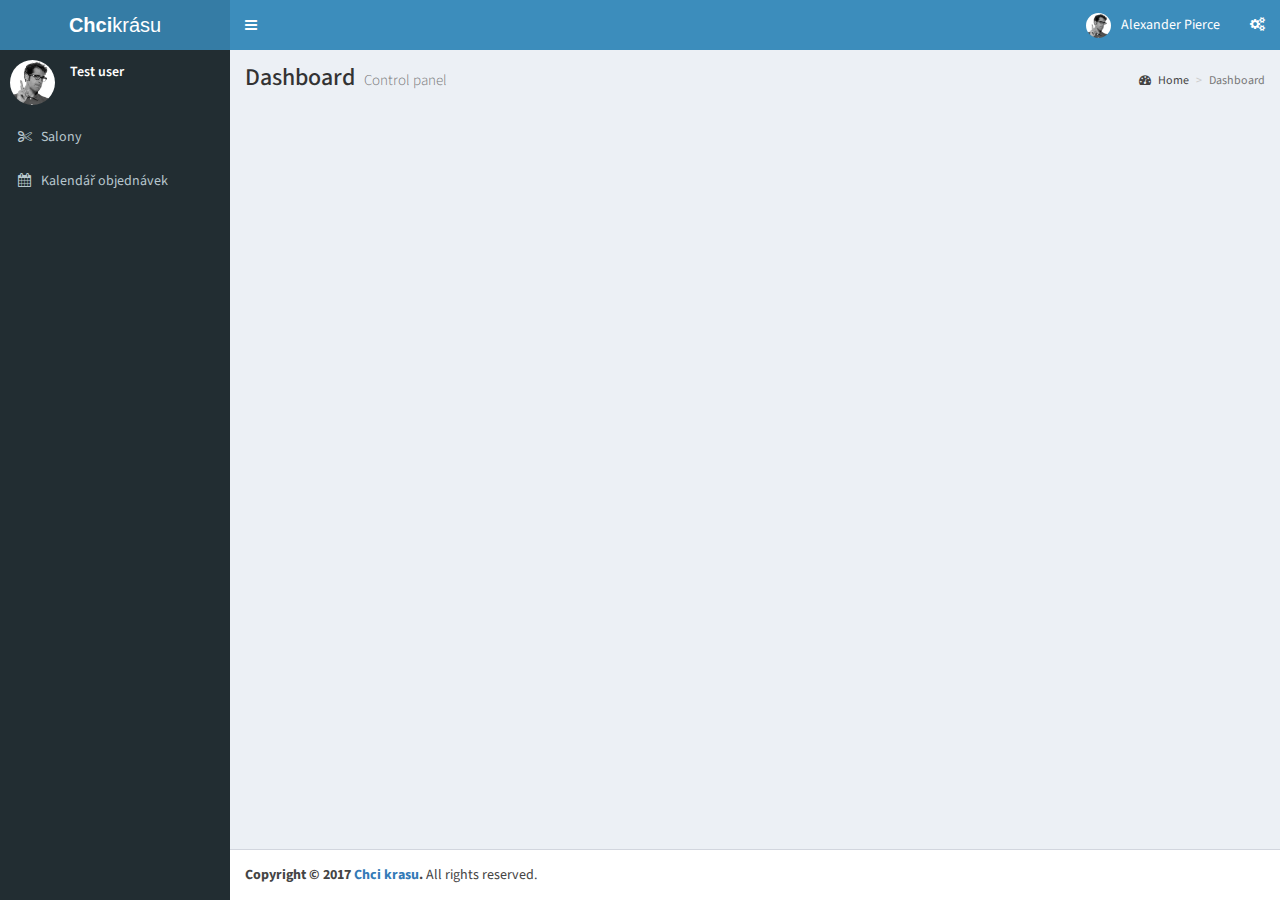
==== pages/index.html @ 76fbf78f "fist commit, salons, calendar, login pages" ====
<!DOCTYPE html>
<html>

<head>
  <meta charset="utf-8">
  <meta http-equiv="X-UA-Compatible" content="IE=edge">
  <title>Chci krásu | Admin</title>
  <!-- Tell the browser to be responsive to screen width -->
  <meta content="width=device-width, initial-scale=1, maximum-scale=1, user-scalable=no" name="viewport">
  <!-- Bootstrap 3.3.7 -->
  <link rel="stylesheet" href="../css/bootstrap/dist/css/bootstrap.min.css">
  <!-- Font Awesome -->
  <link rel="stylesheet" href="../css/font-awesome/css/font-awesome.min.css">
  <!-- Ionicons -->
  <link rel="stylesheet" href="../css/Ionicons/css/ionicons.min.css">
  <!-- Theme style -->
  <link rel="stylesheet" href="../css/AdminLTE.min.css">
  <!-- AdminLTE Skins. Choose a skin from the css/skins
       folder instead of downloading all of them to reduce the load. -->
  <link rel="stylesheet" href="../css/skins/_all-skins.min.css">
  <!-- Morris chart -->
  <link rel="stylesheet" href="../css/morris.js/morris.css">
  <!-- jvectormap -->
  <link rel="stylesheet" href="../css/jvectormap/jquery-jvectormap.css">
  <!-- Date Picker -->
  <link rel="stylesheet" href="../css/bootstrap-datepicker/dist/css/bootstrap-datepicker.min.css">
  <!-- Daterange picker -->
  <link rel="stylesheet" href="../css/bootstrap-daterangepicker/daterangepicker.css">
  <!-- bootstrap wysihtml5 - text editor -->
  <link rel="stylesheet" href="../plugins/bootstrap-wysihtml5/bootstrap3-wysihtml5.min.css">

  <!-- HTML5 Shim and Respond.js IE8 support of HTML5 elements and media queries -->
  <!-- WARNING: Respond.js doesn't work if you view the page via file:// -->
  <!--[if lt IE 9]>
  <script src="https://oss.maxcdn.com/html5shiv/3.7.3/html5shiv.min.js"></script>
  <script src="https://oss.maxcdn.com/respond/1.4.2/respond.min.js"></script>
  <![endif]-->

  <!-- Google Font -->
  <link rel="stylesheet" href="https://fonts.googleapis.com/css?family=Source+Sans+Pro:300,400,600,700,300italic,400italic,600italic">
</head>

<body class="hold-transition skin-blue sidebar-mini">
  <div class="wrapper">

    <header class="main-header">
      <!-- Logo -->
      <a href="index2.html" class="logo">
        <!-- mini logo for sidebar mini 50x50 pixels -->
        <span class="logo-mini">
          <b>Ch</b>k</span>
        <!-- logo for regular state and mobile devices -->
        <span class="logo-lg">
          <b>Chci</b>krásu</span>
      </a>
      <!-- Header Navbar: style can be found in header.less -->
      <nav class="navbar navbar-static-top">
        <!-- Sidebar toggle button-->
        <a href="#" class="sidebar-toggle" data-toggle="push-menu" role="button">
          <span class="sr-only">Toggle navigation</span>
        </a>

        <div class="navbar-custom-menu">
          <ul class="nav navbar-nav">
            <!-- User Account: style can be found in dropdown.less -->
            <li class="dropdown user user-menu">
              <a href="#" class="dropdown-toggle" data-toggle="dropdown">
                <img src="../dist/img/user2-160x160.jpg" class="user-image" alt="User Image">
                <span class="hidden-xs">Alexander Pierce</span>
              </a>
              <ul class="dropdown-menu">
                <!-- User image -->
                <li class="user-header">
                  <img src="../dist/img/user2-160x160.jpg" class="img-circle" alt="User Image">

                  <p>
                    Alexander Pierce - Web Developer
                    <small>Member since Nov. 2012</small>
                  </p>
                </li>
                <!-- Menu Body -->
                <li class="user-body">
                  <div class="row">
                    <div class="col-xs-4 text-center">
                      <a href="#">Followers</a>
                    </div>
                    <div class="col-xs-4 text-center">
                      <a href="#">Sales</a>
                    </div>
                    <div class="col-xs-4 text-center">
                      <a href="#">Friends</a>
                    </div>
                  </div>
                  <!-- /.row -->
                </li>
                <!-- Menu Footer-->
                <li class="user-footer">
                  <div class="pull-left">
                    <a href="#" class="btn btn-default btn-flat">Profile</a>
                  </div>
                  <div class="pull-right">
                    <a href="#" class="btn btn-default btn-flat">Sign out</a>
                  </div>
                </li>
              </ul>
            </li>
            <!-- Control Sidebar Toggle Button -->
            <li>
              <a href="#" data-toggle="control-sidebar">
                <i class="fa fa-gears"></i>
              </a>
            </li>
          </ul>
        </div>
      </nav>
    </header>
    <!-- Left side column. contains the logo and sidebar -->
    <aside class="main-sidebar">
      <!-- sidebar: style can be found in sidebar.less -->
      <section class="sidebar">
        <!-- Sidebar user panel -->
        <div class="user-panel">
          <div class="pull-left image">
            <img src="../dist/img/user2-160x160.jpg" class="img-circle" alt="User Image">
          </div>
          <div class="pull-left info">
            <p>Test user</p>
          </div>
        </div>
        <!-- sidebar menu: : style can be found in sidebar.less -->
        <ul class="sidebar-menu" data-widget="tree">
          <li>
            <a href="salons.html">
              <i class="fa fa-scissors"></i>
              <span>Salony</span>
            </a>
          </li>
          <li>
            <a href="calendar.html">
              <i class="fa fa-calendar"></i>
              <span>Kalendář objednávek </span>
            </a>
          </li>
        </ul>
      </section>
      <!-- /.sidebar -->
    </aside>

    <!-- Content Wrapper. Contains page content -->
    <div class="content-wrapper">
      <!-- Content Header (Page header) -->
      <section class="content-header">
        <h1>
          Dashboard
          <small>Control panel</small>
        </h1>
        <ol class="breadcrumb">
          <li>
            <a href="#">
              <i class="fa fa-dashboard"></i> Home</a>
          </li>
          <li class="active">Dashboard</li>
        </ol>
      </section>

      <!-- /.content -->
    </div>
    <!-- /.content-wrapper -->
    <footer class="main-footer">
      <div class="pull-right hidden-xs">
      </div>
      <strong>Copyright &copy; 2017
        <a href="https://chcikrasu.cz">Chci krasu</a>.</strong> All rights reserved.
    </footer>

    <!-- Control Sidebar -->
    <aside class="control-sidebar control-sidebar-dark">
      <!-- Create the tabs -->
      <ul class="nav nav-tabs nav-justified control-sidebar-tabs">
        <li>
          <a href="#control-sidebar-home-tab" data-toggle="tab">
            <i class="fa fa-home"></i>
          </a>
        </li>
        <li>
          <a href="#control-sidebar-settings-tab" data-toggle="tab">
            <i class="fa fa-gears"></i>
          </a>
        </li>
      </ul>
      <!-- Tab panes -->
      <div class="tab-content">
        <!-- Home tab content -->
        <div class="tab-pane" id="control-sidebar-home-tab">
          <h3 class="control-sidebar-heading">Recent Activity</h3>
          <ul class="control-sidebar-menu">
            <li>
              <a href="javascript:void(0)">
                <i class="menu-icon fa fa-birthday-cake bg-red"></i>

                <div class="menu-info">
                  <h4 class="control-sidebar-subheading">Langdon's Birthday</h4>

                  <p>Will be 23 on April 24th</p>
                </div>
              </a>
            </li>
            <li>
              <a href="javascript:void(0)">
                <i class="menu-icon fa fa-user bg-yellow"></i>

                <div class="menu-info">
                  <h4 class="control-sidebar-subheading">Frodo Updated His Profile</h4>

                  <p>New phone +1(800)555-1234</p>
                </div>
              </a>
            </li>
            <li>
              <a href="javascript:void(0)">
                <i class="menu-icon fa fa-envelope-o bg-light-blue"></i>

                <div class="menu-info">
                  <h4 class="control-sidebar-subheading">Nora Joined Mailing List</h4>

                  <p>nora@example.com</p>
                </div>
              </a>
            </li>
            <li>
              <a href="javascript:void(0)">
                <i class="menu-icon fa fa-file-code-o bg-green"></i>

                <div class="menu-info">
                  <h4 class="control-sidebar-subheading">Cron Job 254 Executed</h4>

                  <p>Execution time 5 seconds</p>
                </div>
              </a>
            </li>
          </ul>
          <!-- /.control-sidebar-menu -->

          <h3 class="control-sidebar-heading">Tasks Progress</h3>
          <ul class="control-sidebar-menu">
            <li>
              <a href="javascript:void(0)">
                <h4 class="control-sidebar-subheading">
                  Custom Template Design
                  <span class="label label-danger pull-right">70%</span>
                </h4>

                <div class="progress progress-xxs">
                  <div class="progress-bar progress-bar-danger" style="width: 70%"></div>
                </div>
              </a>
            </li>
            <li>
              <a href="javascript:void(0)">
                <h4 class="control-sidebar-subheading">
                  Update Resume
                  <span class="label label-success pull-right">95%</span>
                </h4>

                <div class="progress progress-xxs">
                  <div class="progress-bar progress-bar-success" style="width: 95%"></div>
                </div>
              </a>
            </li>
            <li>
              <a href="javascript:void(0)">
                <h4 class="control-sidebar-subheading">
                  Laravel Integration
                  <span class="label label-warning pull-right">50%</span>
                </h4>

                <div class="progress progress-xxs">
                  <div class="progress-bar progress-bar-warning" style="width: 50%"></div>
                </div>
              </a>
            </li>
            <li>
              <a href="javascript:void(0)">
                <h4 class="control-sidebar-subheading">
                  Back End Framework
                  <span class="label label-primary pull-right">68%</span>
                </h4>

                <div class="progress progress-xxs">
                  <div class="progress-bar progress-bar-primary" style="width: 68%"></div>
                </div>
              </a>
            </li>
          </ul>
          <!-- /.control-sidebar-menu -->

        </div>
        <!-- /.tab-pane -->
        <!-- Stats tab content -->
        <div class="tab-pane" id="control-sidebar-stats-tab">Stats Tab Content</div>
        <!-- /.tab-pane -->
        <!-- Settings tab content -->
        <div class="tab-pane" id="control-sidebar-settings-tab">
          <form method="post">
            <h3 class="control-sidebar-heading">General Settings</h3>

            <div class="form-group">
              <label class="control-sidebar-subheading">
                Report panel usage
                <input type="checkbox" class="pull-right" checked>
              </label>

              <p>
                Some information about this general settings option
              </p>
            </div>
            <!-- /.form-group -->

            <div class="form-group">
              <label class="control-sidebar-subheading">
                Allow mail redirect
                <input type="checkbox" class="pull-right" checked>
              </label>

              <p>
                Other sets of options are available
              </p>
            </div>
            <!-- /.form-group -->

            <div class="form-group">
              <label class="control-sidebar-subheading">
                Expose author name in posts
                <input type="checkbox" class="pull-right" checked>
              </label>

              <p>
                Allow the user to show his name in blog posts
              </p>
            </div>
            <!-- /.form-group -->

            <h3 class="control-sidebar-heading">Chat Settings</h3>

            <div class="form-group">
              <label class="control-sidebar-subheading">
                Show me as online
                <input type="checkbox" class="pull-right" checked>
              </label>
            </div>
            <!-- /.form-group -->

            <div class="form-group">
              <label class="control-sidebar-subheading">
                Turn off notifications
                <input type="checkbox" class="pull-right">
              </label>
            </div>
            <!-- /.form-group -->

            <div class="form-group">
              <label class="control-sidebar-subheading">
                Delete chat history
                <a href="javascript:void(0)" class="text-red pull-right">
                  <i class="fa fa-trash-o"></i>
                </a>
              </label>
            </div>
            <!-- /.form-group -->
          </form>
        </div>
        <!-- /.tab-pane -->
      </div>
    </aside>
    <!-- /.control-sidebar -->
    <!-- Add the sidebar's background. This div must be placed
       immediately after the control sidebar -->
    <div class="control-sidebar-bg"></div>
  </div>
  <!-- ./wrapper -->

  <!-- jQuery 3 -->
  <script src="../css/jquery/dist/jquery.min.js"></script>
  <!-- jQuery UI 1.11.4 -->
  <script src="../css/jquery-ui/jquery-ui.min.js"></script>
  <!-- Resolve conflict in jQuery UI tooltip with Bootstrap tooltip -->
  <script>
    $.widget.bridge( 'uibutton', $.ui.button );
  </script>
  <!-- Bootstrap 3.3.7 -->
  <script src="../css/bootstrap/dist/js/bootstrap.min.js"></script>

  <script src="../css/morris.js/morris.min.js"></script>

  <!-- AdminLTE App -->
  <script src="../dist/js/adminlte.min.js"></script>
  <!-- AdminLTE dashboard demo (This is only for demo purposes) -->
  <script src="../dist/js/pages/dashboard.js"></script>
  <!-- AdminLTE for demo purposes -->
  <script src="../dist/js/demo.js"></script>
</body>

</html>
---- css/skins/_all-skins.min.css ----
.skin-blue .main-header .navbar{background-color:#3c8dbc}.skin-blue .main-header .navbar .nav>li>a{color:#fff}.skin-blue .main-header .navbar .nav>li>a:hover,.skin-blue .main-header .navbar .nav>li>a:active,.skin-blue .main-header .navbar .nav>li>a:focus,.skin-blue .main-header .navbar .nav .open>a,.skin-blue .main-header .navbar .nav .open>a:hover,.skin-blue .main-header .navbar .nav .open>a:focus,.skin-blue .main-header .navbar .nav>.active>a{background:rgba(0,0,0,0.1);color:#f6f6f6}.skin-blue .main-header .navbar .sidebar-toggle{color:#fff}.skin-blue .main-header .navbar .sidebar-toggle:hover{color:#f6f6f6;background:rgba(0,0,0,0.1)}.skin-blue .main-header .navbar .sidebar-toggle{color:#fff}.skin-blue .main-header .navbar .sidebar-toggle:hover{background-color:#367fa9}@media (max-width:767px){.skin-blue .main-header .navbar .dropdown-menu li.divider{background-color:rgba(255,255,255,0.1)}.skin-blue .main-header .navbar .dropdown-menu li a{color:#fff}.skin-blue .main-header .navbar .dropdown-menu li a:hover{background:#367fa9}}.skin-blue .main-header .logo{background-color:#367fa9;color:#fff;border-bottom:0 solid transparent}.skin-blue .main-header .logo:hover{background-color:#357ca5}.skin-blue .main-header li.user-header{background-color:#3c8dbc}.skin-blue .content-header{background:transparent}.skin-blue .wrapper,.skin-blue .main-sidebar,.skin-blue .left-side{background-color:#222d32}.skin-blue .user-panel>.info,.skin-blue .user-panel>.info>a{color:#fff}.skin-blue .sidebar-menu>li.header{color:#4b646f;background:#1a2226}.skin-blue .sidebar-menu>li>a{border-left:3px solid transparent}.skin-blue .sidebar-menu>li:hover>a,.skin-blue .sidebar-menu>li.active>a,.skin-blue .sidebar-menu>li.menu-open>a{color:#fff;background:#1e282c}.skin-blue .sidebar-menu>li.active>a{border-left-color:#3c8dbc}.skin-blue .sidebar-menu>li>.treeview-menu{margin:0 1px;background:#2c3b41}.skin-blue .sidebar a{color:#b8c7ce}.skin-blue .sidebar a:hover{text-decoration:none}.skin-blue .sidebar-menu .treeview-menu>li>a{color:#8aa4af}.skin-blue .sidebar-menu .treeview-menu>li.active>a,.skin-blue .sidebar-menu .treeview-menu>li>a:hover{color:#fff}.skin-blue .sidebar-form{border-radius:3px;border:1px solid #374850;margin:10px 10px}.skin-blue .sidebar-form input[type="text"],.skin-blue .sidebar-form .btn{box-shadow:none;background-color:#374850;border:1px solid transparent;height:35px}.skin-blue .sidebar-form input[type="text"]{color:#666;border-top-left-radius:2px;border-top-right-radius:0;border-bottom-right-radius:0;border-bottom-left-radius:2px}.skin-blue .sidebar-form input[type="text"]:focus,.skin-blue .sidebar-form input[type="text"]:focus+.input-group-btn .btn{background-color:#fff;color:#666}.skin-blue .sidebar-form input[type="text"]:focus+.input-group-btn .btn{border-left-color:#fff}.skin-blue .sidebar-form .btn{color:#999;border-top-left-radius:0;border-top-right-radius:2px;border-bottom-right-radius:2px;border-bottom-left-radius:0}.skin-blue.layout-top-nav .main-header>.logo{background-color:#3c8dbc;color:#fff;border-bottom:0 solid transparent}.skin-blue.layout-top-nav .main-header>.logo:hover{background-color:#3b8ab8}.skin-blue-light .main-header .navbar{background-color:#3c8dbc}.skin-blue-light .main-header .navbar .nav>li>a{color:#fff}.skin-blue-light .main-header .navbar .nav>li>a:hover,.skin-blue-light .main-header .navbar .nav>li>a:active,.skin-blue-light .main-header .navbar .nav>li>a:focus,.skin-blue-light .main-header .navbar .nav .open>a,.skin-blue-light .main-header .navbar .nav .open>a:hover,.skin-blue-light .main-header .navbar .nav .open>a:focus,.skin-blue-light .main-header .navbar .nav>.active>a{background:rgba(0,0,0,0.1);color:#f6f6f6}.skin-blue-light .main-header .navbar .sidebar-toggle{color:#fff}.skin-blue-light .main-header .navbar .sidebar-toggle:hover{color:#f6f6f6;background:rgba(0,0,0,0.1)}.skin-blue-light .main-header .navbar .sidebar-toggle{color:#fff}.skin-blue-light .main-header .navbar .sidebar-toggle:hover{background-color:#367fa9}@media (max-width:767px){.skin-blue-light .main-header .navbar .dropdown-menu li.divider{background-color:rgba(255,255,255,0.1)}.skin-blue-light .main-header .navbar .dropdown-menu li a{color:#fff}.skin-blue-light .main-header .navbar .dropdown-menu li a:hover{background:#367fa9}}.skin-blue-light .main-header .logo{background-color:#3c8dbc;color:#fff;border-bottom:0 solid transparent}.skin-blue-light .main-header .logo:hover{background-color:#3b8ab8}.skin-blue-light .main-header li.user-header{background-color:#3c8dbc}.skin-blue-light .content-header{background:transparent}.skin-blue-light .wrapper,.skin-blue-light .main-sidebar,.skin-blue-light .left-side{background-color:#f9fafc}.skin-blue-light .main-sidebar{border-right:1px solid #d2d6de}.skin-blue-light .user-panel>.info,.skin-blue-light .user-panel>.info>a{color:#444}.skin-blue-light .sidebar-menu>li{-webkit-transition:border-left-color .3s ease;-o-transition:border-left-color .3s ease;transition:border-left-color .3s ease}.skin-blue-light .sidebar-menu>li.header{color:#848484;background:#f9fafc}.skin-blue-light .sidebar-menu>li>a{border-left:3px solid transparent;font-weight:600}.skin-blue-light .sidebar-menu>li:hover>a,.skin-blue-light .sidebar-menu>li.active>a{color:#000;background:#f4f4f5}.skin-blue-light .sidebar-menu>li.active{border-left-color:#3c8dbc}.skin-blue-light .sidebar-menu>li.active>a{font-weight:600}.skin-blue-light .sidebar-menu>li>.treeview-menu{background:#f4f4f5}.skin-blue-light .sidebar a{color:#444}.skin-blue-light .sidebar a:hover{text-decoration:none}.skin-blue-light .sidebar-menu .treeview-menu>li>a{color:#777}.skin-blue-light .sidebar-menu .treeview-menu>li.active>a,.skin-blue-light .sidebar-menu .treeview-menu>li>a:hover{color:#000}.skin-blue-light .sidebar-menu .treeview-menu>li.active>a{font-weight:600}.skin-blue-light .sidebar-form{border-radius:3px;border:1px solid #d2d6de;margin:10px 10px}.skin-blue-light .sidebar-form input[type="text"],.skin-blue-light .sidebar-form .btn{box-shadow:none;background-color:#fff;border:1px solid transparent;height:35px}.skin-blue-light .sidebar-form input[type="text"]{color:#666;border-top-left-radius:2px;border-top-right-radius:0;border-bottom-right-radius:0;border-bottom-left-radius:2px}.skin-blue-light .sidebar-form input[type="text"]:focus,.skin-blue-light .sidebar-form input[type="text"]:focus+.input-group-btn .btn{background-color:#fff;color:#666}.skin-blue-light .sidebar-form input[type="text"]:focus+.input-group-btn .btn{border-left-color:#fff}.skin-blue-light .sidebar-form .btn{color:#999;border-top-left-radius:0;border-top-right-radius:2px;border-bottom-right-radius:2px;border-bottom-left-radius:0}@media (min-width:768px){.skin-blue-light.sidebar-mini.sidebar-collapse .sidebar-menu>li>.treeview-menu{border-left:1px solid #d2d6de}}.skin-blue-light .main-footer{border-top-color:#d2d6de}.skin-blue.layout-top-nav .main-header>.logo{background-color:#3c8dbc;color:#fff;border-bottom:0 solid transparent}.skin-blue.layout-top-nav .main-header>.logo:hover{background-color:#3b8ab8}.skin-black .main-header{-webkit-box-shadow:0 1px 1px rgba(0,0,0,0.05);box-shadow:0 1px 1px rgba(0,0,0,0.05)}.skin-black .main-header .navbar-toggle{color:#333}.skin-black .main-header .navbar-brand{color:#333;border-right:1px solid #eee}.skin-black .main-header .navbar{background-color:#fff}.skin-black .main-header .navbar .nav>li>a{color:#333}.skin-black .main-header .navbar .nav>li>a:hover,.skin-black .main-header .navbar .nav>li>a:active,.skin-black .main-header .navbar .nav>li>a:focus,.skin-black .main-header .navbar .nav .open>a,.skin-black .main-header .navbar .nav .open>a:hover,.skin-black .main-header .navbar .nav .open>a:focus,.skin-black .main-header .navbar .nav>.active>a{background:#fff;color:#999}.skin-black .main-header .navbar .sidebar-toggle{color:#333}.skin-black .main-header .navbar .sidebar-toggle:hover{color:#999;background:#fff}.skin-black .main-header .navbar>.sidebar-toggle{color:#333;border-right:1px solid #eee}.skin-black .main-header .navbar .navbar-nav>li>a{border-right:1px solid #eee}.skin-black .main-header .navbar .navbar-custom-menu .navbar-nav>li>a,.skin-black .main-header .navbar .navbar-right>li>a{border-left:1px solid #eee;border-right-width:0}.skin-black .main-header>.logo{background-color:#fff;color:#333;border-bottom:0 solid transparent;border-right:1px solid #eee}.skin-black .main-header>.logo:hover{background-color:#fcfcfc}@media (max-width:767px){.skin-black .main-header>.logo{background-color:#222;color:#fff;border-bottom:0 solid transparent;border-right:none}.skin-black .main-header>.logo:hover{background-color:#1f1f1f}}.skin-black .main-header li.user-header{background-color:#222}.skin-black .content-header{background:transparent;box-shadow:none}.skin-black .wrapper,.skin-black .main-sidebar,.skin-black .left-side{background-color:#222d32}.skin-black .user-panel>.info,.skin-black .user-panel>.info>a{color:#fff}.skin-black .sidebar-menu>li.header{color:#4b646f;background:#1a2226}.skin-black .sidebar-menu>li>a{border-left:3px solid transparent}.skin-black .sidebar-menu>li:hover>a,.skin-black .sidebar-menu>li.active>a,.skin-black .sidebar-menu>li.menu-open>a{color:#fff;background:#1e282c}.skin-black .sidebar-menu>li.active>a{border-left-color:#fff}.skin-black .sidebar-menu>li>.treeview-menu{margin:0 1px;background:#2c3b41}.skin-black .sidebar a{color:#b8c7ce}.skin-black .sidebar a:hover{text-decoration:none}.skin-black .sidebar-menu .treeview-menu>li>a{color:#8aa4af}.skin-black .sidebar-menu .treeview-menu>li.active>a,.skin-black .sidebar-menu .treeview-menu>li>a:hover{color:#fff}.skin-black .sidebar-form{border-radius:3px;border:1px solid #374850;margin:10px 10px}.skin-black .sidebar-form input[type="text"],.skin-black .sidebar-form .btn{box-shadow:none;background-color:#374850;border:1px solid transparent;height:35px}.skin-black .sidebar-form input[type="text"]{color:#666;border-top-left-radius:2px;border-top-right-radius:0;border-bottom-right-radius:0;border-bottom-left-radius:2px}.skin-black .sidebar-form input[type="text"]:focus,.skin-black .sidebar-form input[type="text"]:focus+.input-group-btn .btn{background-color:#fff;color:#666}.skin-black .sidebar-form input[type="text"]:focus+.input-group-btn .btn{border-left-color:#fff}.skin-black .sidebar-form .btn{color:#999;border-top-left-radius:0;border-top-right-radius:2px;border-bottom-right-radius:2px;border-bottom-left-radius:0}.skin-black .pace .pace-progress{background:#222}.skin-black .pace .pace-activity{border-top-color:#222;border-left-color:#222}.skin-black-light .main-header{border-bottom:1px solid #d2d6de}.skin-black-light .main-header .navbar-toggle{color:#333}.skin-black-light .main-header .navbar-brand{color:#333;border-right:1px solid #d2d6de}.skin-black-light .main-header .navbar{background-color:#fff}.skin-black-light .main-header .navbar .nav>li>a{color:#333}.skin-black-light .main-header .navbar .nav>li>a:hover,.skin-black-light .main-header .navbar .nav>li>a:active,.skin-black-light .main-header .navbar .nav>li>a:focus,.skin-black-light .main-header .navbar .nav .open>a,.skin-black-light .main-header .navbar .nav .open>a:hover,.skin-black-light .main-header .navbar .nav .open>a:focus,.skin-black-light .main-header .navbar .nav>.active>a{background:#fff;color:#999}.skin-black-light .main-header .navbar .sidebar-toggle{color:#333}.skin-black-light .main-header .navbar .sidebar-toggle:hover{color:#999;background:#fff}.skin-black-light .main-header .navbar>.sidebar-toggle{color:#333;border-right:1px solid #d2d6de}.skin-black-light .main-header .navbar .navbar-nav>li>a{border-right:1px solid #d2d6de}.skin-black-light .main-header .navbar .navbar-custom-menu .navbar-nav>li>a,.skin-black-light .main-header .navbar .navbar-right>li>a{border-left:1px solid #d2d6de;border-right-width:0}.skin-black-light .main-header>.logo{background-color:#fff;color:#333;border-bottom:0 solid transparent;border-right:1px solid #d2d6de}.skin-black-light .main-header>.logo:hover{background-color:#fcfcfc}@media (max-width:767px){.skin-black-light .main-header>.logo{background-color:#222;color:#fff;border-bottom:0 solid transparent;border-right:none}.skin-black-light .main-header>.logo:hover{background-color:#1f1f1f}}.skin-black-light .main-header li.user-header{background-color:#222}.skin-black-light .content-header{background:transparent;box-shadow:none}.skin-black-light .wrapper,.skin-black-light .main-sidebar,.skin-black-light .left-side{background-color:#f9fafc}.skin-black-light .main-sidebar{border-right:1px solid #d2d6de}.skin-black-light .user-panel>.info,.skin-black-light .user-panel>.info>a{color:#444}.skin-black-light .sidebar-menu>li{-webkit-transition:border-left-color .3s ease;-o-transition:border-left-color .3s ease;transition:border-left-color .3s ease}.skin-black-light .sidebar-menu>li.header{color:#848484;background:#f9fafc}.skin-black-light .sidebar-menu>li>a{border-left:3px solid transparent;font-weight:600}.skin-black-light .sidebar-menu>li:hover>a,.skin-black-light .sidebar-menu>li.active>a{color:#000;background:#f4f4f5}.skin-black-light .sidebar-menu>li.active{border-left-color:#fff}.skin-black-light .sidebar-menu>li.active>a{font-weight:600}.skin-black-light .sidebar-menu>li>.treeview-menu{background:#f4f4f5}.skin-black-light .sidebar a{color:#444}.skin-black-light .sidebar a:hover{text-decoration:none}.skin-black-light .sidebar-menu .treeview-menu>li>a{color:#777}.skin-black-light .sidebar-menu .treeview-menu>li.active>a,.skin-black-light .sidebar-menu .treeview-menu>li>a:hover{color:#000}.skin-black-light .sidebar-menu .treeview-menu>li.active>a{font-weight:600}.skin-black-light .sidebar-form{border-radius:3px;border:1px solid #d2d6de;margin:10px 10px}.skin-black-light .sidebar-form input[type="text"],.skin-black-light .sidebar-form .btn{box-shadow:none;background-color:#fff;border:1px solid transparent;height:35px}.skin-black-light .sidebar-form input[type="text"]{color:#666;border-top-left-radius:2px;border-top-right-radius:0;border-bottom-right-radius:0;border-bottom-left-radius:2px}.skin-black-light .sidebar-form input[type="text"]:focus,.skin-black-light .sidebar-form input[type="text"]:focus+.input-group-btn .btn{background-color:#fff;color:#666}.skin-black-light .sidebar-form input[type="text"]:focus+.input-group-btn .btn{border-left-color:#fff}.skin-black-light .sidebar-form .btn{color:#999;border-top-left-radius:0;border-top-right-radius:2px;border-bottom-right-radius:2px;border-bottom-left-radius:0}@media (min-width:768px){.skin-black-light.sidebar-mini.sidebar-collapse .sidebar-menu>li>.treeview-menu{border-left:1px solid #d2d6de}}.skin-green .main-header .navbar{background-color:#00a65a}.skin-green .main-header .navbar .nav>li>a{color:#fff}.skin-green .main-header .navbar .nav>li>a:hover,.skin-green .main-header .navbar .nav>li>a:active,.skin-green .main-header .navbar .nav>li>a:focus,.skin-green .main-header .navbar .nav .open>a,.skin-green .main-header .navbar .nav .open>a:hover,.skin-green .main-header .navbar .nav .open>a:focus,.skin-green .main-header .navbar .nav>.active>a{background:rgba(0,0,0,0.1);color:#f6f6f6}.skin-green .main-header .navbar .sidebar-toggle{color:#fff}.skin-green .main-header .navbar .sidebar-toggle:hover{color:#f6f6f6;background:rgba(0,0,0,0.1)}.skin-green .main-header .navbar .sidebar-toggle{color:#fff}.skin-green .main-header .navbar .sidebar-toggle:hover{background-color:#008d4c}@media (max-width:767px){.skin-green .main-header .navbar .dropdown-menu li.divider{background-color:rgba(255,255,255,0.1)}.skin-green .main-header .navbar .dropdown-menu li a{color:#fff}.skin-green .main-header .navbar .dropdown-menu li a:hover{background:#008d4c}}.skin-green .main-header .logo{background-color:#008d4c;color:#fff;border-bottom:0 solid transparent}.skin-green .main-header .logo:hover{background-color:#008749}.skin-green .main-header li.user-header{background-color:#00a65a}.skin-green .content-header{background:transparent}.skin-green .wrapper,.skin-green .main-sidebar,.skin-green .left-side{background-color:#222d32}.skin-green .user-panel>.info,.skin-green .user-panel>.info>a{color:#fff}.skin-green .sidebar-menu>li.header{color:#4b646f;background:#1a2226}.skin-green .sidebar-menu>li>a{border-left:3px solid transparent}.skin-green .sidebar-menu>li:hover>a,.skin-green .sidebar-menu>li.active>a,.skin-green .sidebar-menu>li.menu-open>a{color:#fff;background:#1e282c}.skin-green .sidebar-menu>li.active>a{border-left-color:#00a65a}.skin-green .sidebar-menu>li>.treeview-menu{margin:0 1px;background:#2c3b41}.skin-green .sidebar a{color:#b8c7ce}.skin-green .sidebar a:hover{text-decoration:none}.skin-green .sidebar-menu .treeview-menu>li>a{color:#8aa4af}.skin-green .sidebar-menu .treeview-menu>li.active>a,.skin-green .sidebar-menu .treeview-menu>li>a:hover{color:#fff}.skin-green .sidebar-form{border-radius:3px;border:1px solid #374850;margin:10px 10px}.skin-green .sidebar-form input[type="text"],.skin-green .sidebar-form .btn{box-shadow:none;background-color:#374850;border:1px solid transparent;height:35px}.skin-green .sidebar-form input[type="text"]{color:#666;border-top-left-radius:2px;border-top-right-radius:0;border-bottom-right-radius:0;border-bottom-left-radius:2px}.skin-green .sidebar-form input[type="text"]:focus,.skin-green .sidebar-form input[type="text"]:focus+.input-group-btn .btn{background-color:#fff;color:#666}.skin-green .sidebar-form input[type="text"]:focus+.input-group-btn .btn{border-left-color:#fff}.skin-green .sidebar-form .btn{color:#999;border-top-left-radius:0;border-top-right-radius:2px;border-bottom-right-radius:2px;border-bottom-left-radius:0}.skin-green-light .main-header .navbar{background-color:#00a65a}.skin-green-light .main-header .navbar .nav>li>a{color:#fff}.skin-green-light .main-header .navbar .nav>li>a:hover,.skin-green-light .main-header .navbar .nav>li>a:active,.skin-green-light .main-header .navbar .nav>li>a:focus,.skin-green-light .main-header .navbar .nav .open>a,.skin-green-light .main-header .navbar .nav .open>a:hover,.skin-green-light .main-header .navbar .nav .open>a:focus,.skin-green-light .main-header .navbar .nav>.active>a{background:rgba(0,0,0,0.1);color:#f6f6f6}.skin-green-light .main-header .navbar .sidebar-toggle{color:#fff}.skin-green-light .main-header .navbar .sidebar-toggle:hover{color:#f6f6f6;background:rgba(0,0,0,0.1)}.skin-green-light .main-header .navbar .sidebar-toggle{color:#fff}.skin-green-light .main-header .navbar .sidebar-toggle:hover{background-color:#008d4c}@media (max-width:767px){.skin-green-light .main-header .navbar .dropdown-menu li.divider{background-color:rgba(255,255,255,0.1)}.skin-green-light .main-header .navbar .dropdown-menu li a{color:#fff}.skin-green-light .main-header .navbar .dropdown-menu li a:hover{background:#008d4c}}.skin-green-light .main-header .logo{background-color:#00a65a;color:#fff;border-bottom:0 solid transparent}.skin-green-light .main-header .logo:hover{background-color:#00a157}.skin-green-light .main-header li.user-header{background-color:#00a65a}.skin-green-light .content-header{background:transparent}.skin-green-light .wrapper,.skin-green-light .main-sidebar,.skin-green-light .left-side{background-color:#f9fafc}.skin-green-light .main-sidebar{border-right:1px solid #d2d6de}.skin-green-light .user-panel>.info,.skin-green-light .user-panel>.info>a{color:#444}.skin-green-light .sidebar-menu>li{-webkit-transition:border-left-color .3s ease;-o-transition:border-left-color .3s ease;transition:border-left-color .3s ease}.skin-green-light .sidebar-menu>li.header{color:#848484;background:#f9fafc}.skin-green-light .sidebar-menu>li>a{border-left:3px solid transparent;font-weight:600}.skin-green-light .sidebar-menu>li:hover>a,.skin-green-light .sidebar-menu>li.active>a{color:#000;background:#f4f4f5}.skin-green-light .sidebar-menu>li.active{border-left-color:#00a65a}.skin-green-light .sidebar-menu>li.active>a{font-weight:600}.skin-green-light .sidebar-menu>li>.treeview-menu{background:#f4f4f5}.skin-green-light .sidebar a{color:#444}.skin-green-light .sidebar a:hover{text-decoration:none}.skin-green-light .sidebar-menu .treeview-menu>li>a{color:#777}.skin-green-light .sidebar-menu .treeview-menu>li.active>a,.skin-green-light .sidebar-menu .treeview-menu>li>a:hover{color:#000}.skin-green-light .sidebar-menu .treeview-menu>li.active>a{font-weight:600}.skin-green-light .sidebar-form{border-radius:3px;border:1px solid #d2d6de;margin:10px 10px}.skin-green-light .sidebar-form input[type="text"],.skin-green-light .sidebar-form .btn{box-shadow:none;background-color:#fff;border:1px solid transparent;height:35px}.skin-green-light .sidebar-form input[type="text"]{color:#666;border-top-left-radius:2px;border-top-right-radius:0;border-bottom-right-radius:0;border-bottom-left-radius:2px}.skin-green-light .sidebar-form input[type="text"]:focus,.skin-green-light .sidebar-form input[type="text"]:focus+.input-group-btn .btn{background-color:#fff;color:#666}.skin-green-light .sidebar-form input[type="text"]:focus+.input-group-btn .btn{border-left-color:#fff}.skin-green-light .sidebar-form .btn{color:#999;border-top-left-radius:0;border-top-right-radius:2px;border-bottom-right-radius:2px;border-bottom-left-radius:0}@media (min-width:768px){.skin-green-light.sidebar-mini.sidebar-collapse .sidebar-menu>li>.treeview-menu{border-left:1px solid #d2d6de}}.skin-red .main-header .navbar{background-color:#dd4b39}.skin-red .main-header .navbar .nav>li>a{color:#fff}.skin-red .main-header .navbar .nav>li>a:hover,.skin-red .main-header .navbar .nav>li>a:active,.skin-red .main-header .navbar .nav>li>a:focus,.skin-red .main-header .navbar .nav .open>a,.skin-red .main-header .navbar .nav .open>a:hover,.skin-red .main-header .navbar .nav .open>a:focus,.skin-red .main-header .navbar .nav>.active>a{background:rgba(0,0,0,0.1);color:#f6f6f6}.skin-red .main-header .navbar .sidebar-toggle{color:#fff}.skin-red .main-header .navbar .sidebar-toggle:hover{color:#f6f6f6;background:rgba(0,0,0,0.1)}.skin-red .main-header .navbar .sidebar-toggle{color:#fff}.skin-red .main-header .navbar .sidebar-toggle:hover{background-color:#d73925}@media (max-width:767px){.skin-red .main-header .navbar .dropdown-menu li.divider{background-color:rgba(255,255,255,0.1)}.skin-red .main-header .navbar .dropdown-menu li a{color:#fff}.skin-red .main-header .navbar .dropdown-menu li a:hover{background:#d73925}}.skin-red .main-header .logo{background-color:#d73925;color:#fff;border-bottom:0 solid transparent}.skin-red .main-header .logo:hover{background-color:#d33724}.skin-red .main-header li.user-header{background-color:#dd4b39}.skin-red .content-header{background:transparent}.skin-red .wrapper,.skin-red .main-sidebar,.skin-red .left-side{background-color:#222d32}.skin-red .user-panel>.info,.skin-red .user-panel>.info>a{color:#fff}.skin-red .sidebar-menu>li.header{color:#4b646f;background:#1a2226}.skin-red .sidebar-menu>li>a{border-left:3px solid transparent}.skin-red .sidebar-menu>li:hover>a,.skin-red .sidebar-menu>li.active>a,.skin-red .sidebar-menu>li.menu-open>a{color:#fff;background:#1e282c}.skin-red .sidebar-menu>li.active>a{border-left-color:#dd4b39}.skin-red .sidebar-menu>li>.treeview-menu{margin:0 1px;background:#2c3b41}.skin-red .sidebar a{color:#b8c7ce}.skin-red .sidebar a:hover{text-decoration:none}.skin-red .sidebar-menu .treeview-menu>li>a{color:#8aa4af}.skin-red .sidebar-menu .treeview-menu>li.active>a,.skin-red .sidebar-menu .treeview-menu>li>a:hover{color:#fff}.skin-red .sidebar-form{border-radius:3px;border:1px solid #374850;margin:10px 10px}.skin-red .sidebar-form input[type="text"],.skin-red .sidebar-form .btn{box-shadow:none;background-color:#374850;border:1px solid transparent;height:35px}.skin-red .sidebar-form input[type="text"]{color:#666;border-top-left-radius:2px;border-top-right-radius:0;border-bottom-right-radius:0;border-bottom-left-radius:2px}.skin-red .sidebar-form input[type="text"]:focus,.skin-red .sidebar-form input[type="text"]:focus+.input-group-btn .btn{background-color:#fff;color:#666}.skin-red .sidebar-form input[type="text"]:focus+.input-group-btn .btn{border-left-color:#fff}.skin-red .sidebar-form .btn{color:#999;border-top-left-radius:0;border-top-right-radius:2px;border-bottom-right-radius:2px;border-bottom-left-radius:0}.skin-red-light .main-header .navbar{background-color:#dd4b39}.skin-red-light .main-header .navbar .nav>li>a{color:#fff}.skin-red-light .main-header .navbar .nav>li>a:hover,.skin-red-light .main-header .navbar .nav>li>a:active,.skin-red-light .main-header .navbar .nav>li>a:focus,.skin-red-light .main-header .navbar .nav .open>a,.skin-red-light .main-header .navbar .nav .open>a:hover,.skin-red-light .main-header .navbar .nav .open>a:focus,.skin-red-light .main-header .navbar .nav>.active>a{background:rgba(0,0,0,0.1);color:#f6f6f6}.skin-red-light .main-header .navbar .sidebar-toggle{color:#fff}.skin-red-light .main-header .navbar .sidebar-toggle:hover{color:#f6f6f6;background:rgba(0,0,0,0.1)}.skin-red-light .main-header .navbar .sidebar-toggle{color:#fff}.skin-red-light .main-header .navbar .sidebar-toggle:hover{background-color:#d73925}@media (max-width:767px){.skin-red-light .main-header .navbar .dropdown-menu li.divider{background-color:rgba(255,255,255,0.1)}.skin-red-light .main-header .navbar .dropdown-menu li a{color:#fff}.skin-red-light .main-header .navbar .dropdown-menu li a:hover{background:#d73925}}.skin-red-light .main-header .logo{background-color:#dd4b39;color:#fff;border-bottom:0 solid transparent}.skin-red-light .main-header .logo:hover{background-color:#dc4735}.skin-red-light .main-header li.user-header{background-color:#dd4b39}.skin-red-light .content-header{background:transparent}.skin-red-light .wrapper,.skin-red-light .main-sidebar,.skin-red-light .left-side{background-color:#f9fafc}.skin-red-light .main-sidebar{border-right:1px solid #d2d6de}.skin-red-light .user-panel>.info,.skin-red-light .user-panel>.info>a{color:#444}.skin-red-light .sidebar-menu>li{-webkit-transition:border-left-color .3s ease;-o-transition:border-left-color .3s ease;transition:border-left-color .3s ease}.skin-red-light .sidebar-menu>li.header{color:#848484;background:#f9fafc}.skin-red-light .sidebar-menu>li>a{border-left:3px solid transparent;font-weight:600}.skin-red-light .sidebar-menu>li:hover>a,.skin-red-light .sidebar-menu>li.active>a{color:#000;background:#f4f4f5}.skin-red-light .sidebar-menu>li.active{border-left-color:#dd4b39}.skin-red-light .sidebar-menu>li.active>a{font-weight:600}.skin-red-light .sidebar-menu>li>.treeview-menu{background:#f4f4f5}.skin-red-light .sidebar a{color:#444}.skin-red-light .sidebar a:hover{text-decoration:none}.skin-red-light .sidebar-menu .treeview-menu>li>a{color:#777}.skin-red-light .sidebar-menu .treeview-menu>li.active>a,.skin-red-light .sidebar-menu .treeview-menu>li>a:hover{color:#000}.skin-red-light .sidebar-menu .treeview-menu>li.active>a{font-weight:600}.skin-red-light .sidebar-form{border-radius:3px;border:1px solid #d2d6de;margin:10px 10px}.skin-red-light .sidebar-form input[type="text"],.skin-red-light .sidebar-form .btn{box-shadow:none;background-color:#fff;border:1px solid transparent;height:35px}.skin-red-light .sidebar-form input[type="text"]{color:#666;border-top-left-radius:2px;border-top-right-radius:0;border-bottom-right-radius:0;border-bottom-left-radius:2px}.skin-red-light .sidebar-form input[type="text"]:focus,.skin-red-light .sidebar-form input[type="text"]:focus+.input-group-btn .btn{background-color:#fff;color:#666}.skin-red-light .sidebar-form input[type="text"]:focus+.input-group-btn .btn{border-left-color:#fff}.skin-red-light .sidebar-form .btn{color:#999;border-top-left-radius:0;border-top-right-radius:2px;border-bottom-right-radius:2px;border-bottom-left-radius:0}@media (min-width:768px){.skin-red-light.sidebar-mini.sidebar-collapse .sidebar-menu>li>.treeview-menu{border-left:1px solid #d2d6de}}.skin-yellow .main-header .navbar{background-color:#f39c12}.skin-yellow .main-header .navbar .nav>li>a{color:#fff}.skin-yellow .main-header .navbar .nav>li>a:hover,.skin-yellow .main-header .navbar .nav>li>a:active,.skin-yellow .main-header .navbar .nav>li>a:focus,.skin-yellow .main-header .navbar .nav .open>a,.skin-yellow .main-header .navbar .nav .open>a:hover,.skin-yellow .main-header .navbar .nav .open>a:focus,.skin-yellow .main-header .navbar .nav>.active>a{background:rgba(0,0,0,0.1);color:#f6f6f6}.skin-yellow .main-header .navbar .sidebar-toggle{color:#fff}.skin-yellow .main-header .navbar .sidebar-toggle:hover{color:#f6f6f6;background:rgba(0,0,0,0.1)}.skin-yellow .main-header .navbar .sidebar-toggle{color:#fff}.skin-yellow .main-header .navbar .sidebar-toggle:hover{background-color:#e08e0b}@media (max-width:767px){.skin-yellow .main-header .navbar .dropdown-menu li.divider{background-color:rgba(255,255,255,0.1)}.skin-yellow .main-header .navbar .dropdown-menu li a{color:#fff}.skin-yellow .main-header .navbar .dropdown-menu li a:hover{background:#e08e0b}}.skin-yellow .main-header .logo{background-color:#e08e0b;color:#fff;border-bottom:0 solid transparent}.skin-yellow .main-header .logo:hover{background-color:#db8b0b}.skin-yellow .main-header li.user-header{background-color:#f39c12}.skin-yellow .content-header{background:transparent}.skin-yellow .wrapper,.skin-yellow .main-sidebar,.skin-yellow .left-side{background-color:#222d32}.skin-yellow .user-panel>.info,.skin-yellow .user-panel>.info>a{color:#fff}.skin-yellow .sidebar-menu>li.header{color:#4b646f;background:#1a2226}.skin-yellow .sidebar-menu>li>a{border-left:3px solid transparent}.skin-yellow .sidebar-menu>li:hover>a,.skin-yellow .sidebar-menu>li.active>a,.skin-yellow .sidebar-menu>li.menu-open>a{color:#fff;background:#1e282c}.skin-yellow .sidebar-menu>li.active>a{border-left-color:#f39c12}.skin-yellow .sidebar-menu>li>.treeview-menu{margin:0 1px;background:#2c3b41}.skin-yellow .sidebar a{color:#b8c7ce}.skin-yellow .sidebar a:hover{text-decoration:none}.skin-yellow .sidebar-menu .treeview-menu>li>a{color:#8aa4af}.skin-yellow .sidebar-menu .treeview-menu>li.active>a,.skin-yellow .sidebar-menu .treeview-menu>li>a:hover{color:#fff}.skin-yellow .sidebar-form{border-radius:3px;border:1px solid #374850;margin:10px 10px}.skin-yellow .sidebar-form input[type="text"],.skin-yellow .sidebar-form .btn{box-shadow:none;background-color:#374850;border:1px solid transparent;height:35px}.skin-yellow .sidebar-form input[type="text"]{color:#666;border-top-left-radius:2px;border-top-right-radius:0;border-bottom-right-radius:0;border-bottom-left-radius:2px}.skin-yellow .sidebar-form input[type="text"]:focus,.skin-yellow .sidebar-form input[type="text"]:focus+.input-group-btn .btn{background-color:#fff;color:#666}.skin-yellow .sidebar-form input[type="text"]:focus+.input-group-btn .btn{border-left-color:#fff}.skin-yellow .sidebar-form .btn{color:#999;border-top-left-radius:0;border-top-right-radius:2px;border-bottom-right-radius:2px;border-bottom-left-radius:0}.skin-yellow-light .main-header .navbar{background-color:#f39c12}.skin-yellow-light .main-header .navbar .nav>li>a{color:#fff}.skin-yellow-light .main-header .navbar .nav>li>a:hover,.skin-yellow-light .main-header .navbar .nav>li>a:active,.skin-yellow-light .main-header .navbar .nav>li>a:focus,.skin-yellow-light .main-header .navbar .nav .open>a,.skin-yellow-light .main-header .navbar .nav .open>a:hover,.skin-yellow-light .main-header .navbar .nav .open>a:focus,.skin-yellow-light .main-header .navbar .nav>.active>a{background:rgba(0,0,0,0.1);color:#f6f6f6}.skin-yellow-light .main-header .navbar .sidebar-toggle{color:#fff}.skin-yellow-light .main-header .navbar .sidebar-toggle:hover{color:#f6f6f6;background:rgba(0,0,0,0.1)}.skin-yellow-light .main-header .navbar .sidebar-toggle{color:#fff}.skin-yellow-light .main-header .navbar .sidebar-toggle:hover{background-color:#e08e0b}@media (max-width:767px){.skin-yellow-light .main-header .navbar .dropdown-menu li.divider{background-color:rgba(255,255,255,0.1)}.skin-yellow-light .main-header .navbar .dropdown-menu li a{color:#fff}.skin-yellow-light .main-header .navbar .dropdown-menu li a:hover{background:#e08e0b}}.skin-yellow-light .main-header .logo{background-color:#f39c12;color:#fff;border-bottom:0 solid transparent}.skin-yellow-light .main-header .logo:hover{background-color:#f39a0d}.skin-yellow-light .main-header li.user-header{background-color:#f39c12}.skin-yellow-light .content-header{background:transparent}.skin-yellow-light .wrapper,.skin-yellow-light .main-sidebar,.skin-yellow-light .left-side{background-color:#f9fafc}.skin-yellow-light .main-sidebar{border-right:1px solid #d2d6de}.skin-yellow-light .user-panel>.info,.skin-yellow-light .user-panel>.info>a{color:#444}.skin-yellow-light .sidebar-menu>li{-webkit-transition:border-left-color .3s ease;-o-transition:border-left-color .3s ease;transition:border-left-color .3s ease}.skin-yellow-light .sidebar-menu>li.header{color:#848484;background:#f9fafc}.skin-yellow-light .sidebar-menu>li>a{border-left:3px solid transparent;font-weight:600}.skin-yellow-light .sidebar-menu>li:hover>a,.skin-yellow-light .sidebar-menu>li.active>a{color:#000;background:#f4f4f5}.skin-yellow-light .sidebar-menu>li.active{border-left-color:#f39c12}.skin-yellow-light .sidebar-menu>li.active>a{font-weight:600}.skin-yellow-light .sidebar-menu>li>.treeview-menu{background:#f4f4f5}.skin-yellow-light .sidebar a{color:#444}.skin-yellow-light .sidebar a:hover{text-decoration:none}.skin-yellow-light .sidebar-menu .treeview-menu>li>a{color:#777}.skin-yellow-light .sidebar-menu .treeview-menu>li.active>a,.skin-yellow-light .sidebar-menu .treeview-menu>li>a:hover{color:#000}.skin-yellow-light .sidebar-menu .treeview-menu>li.active>a{font-weight:600}.skin-yellow-light .sidebar-form{border-radius:3px;border:1px solid #d2d6de;margin:10px 10px}.skin-yellow-light .sidebar-form input[type="text"],.skin-yellow-light .sidebar-form .btn{box-shadow:none;background-color:#fff;border:1px solid transparent;height:35px}.skin-yellow-light .sidebar-form input[type="text"]{color:#666;border-top-left-radius:2px;border-top-right-radius:0;border-bottom-right-radius:0;border-bottom-left-radius:2px}.skin-yellow-light .sidebar-form input[type="text"]:focus,.skin-yellow-light .sidebar-form input[type="text"]:focus+.input-group-btn .btn{background-color:#fff;color:#666}.skin-yellow-light .sidebar-form input[type="text"]:focus+.input-group-btn .btn{border-left-color:#fff}.skin-yellow-light .sidebar-form .btn{color:#999;border-top-left-radius:0;border-top-right-radius:2px;border-bottom-right-radius:2px;border-bottom-left-radius:0}@media (min-width:768px){.skin-yellow-light.sidebar-mini.sidebar-collapse .sidebar-menu>li>.treeview-menu{border-left:1px solid #d2d6de}}.skin-purple .main-header .navbar{background-color:#605ca8}.skin-purple .main-header .navbar .nav>li>a{color:#fff}.skin-purple .main-header .navbar .nav>li>a:hover,.skin-purple .main-header .navbar .nav>li>a:active,.skin-purple .main-header .navbar .nav>li>a:focus,.skin-purple .main-header .navbar .nav .open>a,.skin-purple .main-header .navbar .nav .open>a:hover,.skin-purple .main-header .navbar .nav .open>a:focus,.skin-purple .main-header .navbar .nav>.active>a{background:rgba(0,0,0,0.1);color:#f6f6f6}.skin-purple .main-header .navbar .sidebar-toggle{color:#fff}.skin-purple .main-header .navbar .sidebar-toggle:hover{color:#f6f6f6;background:rgba(0,0,0,0.1)}.skin-purple .main-header .navbar .sidebar-toggle{color:#fff}.skin-purple .main-header .navbar .sidebar-toggle:hover{background-color:#555299}@media (max-width:767px){.skin-purple .main-header .navbar .dropdown-menu li.divider{background-color:rgba(255,255,255,0.1)}.skin-purple .main-header .navbar .dropdown-menu li a{color:#fff}.skin-purple .main-header .navbar .dropdown-menu li a:hover{background:#555299}}.skin-purple .main-header .logo{background-color:#555299;color:#fff;border-bottom:0 solid transparent}.skin-purple .main-header .logo:hover{background-color:#545096}.skin-purple .main-header li.user-header{background-color:#605ca8}.skin-purple .content-header{background:transparent}.skin-purple .wrapper,.skin-purple .main-sidebar,.skin-purple .left-side{background-color:#222d32}.skin-purple .user-panel>.info,.skin-purple .user-panel>.info>a{color:#fff}.skin-purple .sidebar-menu>li.header{color:#4b646f;background:#1a2226}.skin-purple .sidebar-menu>li>a{border-left:3px solid transparent}.skin-purple .sidebar-menu>li:hover>a,.skin-purple .sidebar-menu>li.active>a,.skin-purple .sidebar-menu>li.menu-open>a{color:#fff;background:#1e282c}.skin-purple .sidebar-menu>li.active>a{border-left-color:#605ca8}.skin-purple .sidebar-menu>li>.treeview-menu{margin:0 1px;background:#2c3b41}.skin-purple .sidebar a{color:#b8c7ce}.skin-purple .sidebar a:hover{text-decoration:none}.skin-purple .sidebar-menu .treeview-menu>li>a{color:#8aa4af}.skin-purple .sidebar-menu .treeview-menu>li.active>a,.skin-purple .sidebar-menu .treeview-menu>li>a:hover{color:#fff}.skin-purple .sidebar-form{border-radius:3px;border:1px solid #374850;margin:10px 10px}.skin-purple .sidebar-form input[type="text"],.skin-purple .sidebar-form .btn{box-shadow:none;background-color:#374850;border:1px solid transparent;height:35px}.skin-purple .sidebar-form input[type="text"]{color:#666;border-top-left-radius:2px;border-top-right-radius:0;border-bottom-right-radius:0;border-bottom-left-radius:2px}.skin-purple .sidebar-form input[type="text"]:focus,.skin-purple .sidebar-form input[type="text"]:focus+.input-group-btn .btn{background-color:#fff;color:#666}.skin-purple .sidebar-form input[type="text"]:focus+.input-group-btn .btn{border-left-color:#fff}.skin-purple .sidebar-form .btn{color:#999;border-top-left-radius:0;border-top-right-radius:2px;border-bottom-right-radius:2px;border-bottom-left-radius:0}.skin-purple-light .main-header .navbar{background-color:#605ca8}.skin-purple-light .main-header .navbar .nav>li>a{color:#fff}.skin-purple-light .main-header .navbar .nav>li>a:hover,.skin-purple-light .main-header .navbar .nav>li>a:active,.skin-purple-light .main-header .navbar .nav>li>a:focus,.skin-purple-light .main-header .navbar .nav .open>a,.skin-purple-light .main-header .navbar .nav .open>a:hover,.skin-purple-light .main-header .navbar .nav .open>a:focus,.skin-purple-light .main-header .navbar .nav>.active>a{background:rgba(0,0,0,0.1);color:#f6f6f6}.skin-purple-light .main-header .navbar .sidebar-toggle{color:#fff}.skin-purple-light .main-header .navbar .sidebar-toggle:hover{color:#f6f6f6;background:rgba(0,0,0,0.1)}.skin-purple-light .main-header .navbar .sidebar-toggle{color:#fff}.skin-purple-light .main-header .navbar .sidebar-toggle:hover{background-color:#555299}@media (max-width:767px){.skin-purple-light .main-header .navbar .dropdown-menu li.divider{background-color:rgba(255,255,255,0.1)}.skin-purple-light .main-header .navbar .dropdown-menu li a{color:#fff}.skin-purple-light .main-header .navbar .dropdown-menu li a:hover{background:#555299}}.skin-purple-light .main-header .logo{background-color:#605ca8;color:#fff;border-bottom:0 solid transparent}.skin-purple-light .main-header .logo:hover{background-color:#5d59a6}.skin-purple-light .main-header li.user-header{background-color:#605ca8}.skin-purple-light .content-header{background:transparent}.skin-purple-light .wrapper,.skin-purple-light .main-sidebar,.skin-purple-light .left-side{background-color:#f9fafc}.skin-purple-light .main-sidebar{border-right:1px solid #d2d6de}.skin-purple-light .user-panel>.info,.skin-purple-light .user-panel>.info>a{color:#444}.skin-purple-light .sidebar-menu>li{-webkit-transition:border-left-color .3s ease;-o-transition:border-left-color .3s ease;transition:border-left-color .3s ease}.skin-purple-light .sidebar-menu>li.header{color:#848484;background:#f9fafc}.skin-purple-light .sidebar-menu>li>a{border-left:3px solid transparent;font-weight:600}.skin-purple-light .sidebar-menu>li:hover>a,.skin-purple-light .sidebar-menu>li.active>a{color:#000;background:#f4f4f5}.skin-purple-light .sidebar-menu>li.active{border-left-color:#605ca8}.skin-purple-light .sidebar-menu>li.active>a{font-weight:600}.skin-purple-light .sidebar-menu>li>.treeview-menu{background:#f4f4f5}.skin-purple-light .sidebar a{color:#444}.skin-purple-light .sidebar a:hover{text-decoration:none}.skin-purple-light .sidebar-menu .treeview-menu>li>a{color:#777}.skin-purple-light .sidebar-menu .treeview-menu>li.active>a,.skin-purple-light .sidebar-menu .treeview-menu>li>a:hover{color:#000}.skin-purple-light .sidebar-menu .treeview-menu>li.active>a{font-weight:600}.skin-purple-light .sidebar-form{border-radius:3px;border:1px solid #d2d6de;margin:10px 10px}.skin-purple-light .sidebar-form input[type="text"],.skin-purple-light .sidebar-form .btn{box-shadow:none;background-color:#fff;border:1px solid transparent;height:35px}.skin-purple-light .sidebar-form input[type="text"]{color:#666;border-top-left-radius:2px;border-top-right-radius:0;border-bottom-right-radius:0;border-bottom-left-radius:2px}.skin-purple-light .sidebar-form input[type="text"]:focus,.skin-purple-light .sidebar-form input[type="text"]:focus+.input-group-btn .btn{background-color:#fff;color:#666}.skin-purple-light .sidebar-form input[type="text"]:focus+.input-group-btn .btn{border-left-color:#fff}.skin-purple-light .sidebar-form .btn{color:#999;border-top-left-radius:0;border-top-right-radius:2px;border-bottom-right-radius:2px;border-bottom-left-radius:0}@media (min-width:768px){.skin-purple-light.sidebar-mini.sidebar-collapse .sidebar-menu>li>.treeview-menu{border-left:1px solid #d2d6de}}
---- css/morris.js/morris.css ----
.morris-hover{position:absolute;z-index:1000}.morris-hover.morris-default-style{border-radius:10px;padding:6px;color:#666;background:rgba(255,255,255,0.8);border:solid 2px rgba(230,230,230,0.8);font-family:sans-serif;font-size:12px;text-align:center}.morris-hover.morris-default-style .morris-hover-row-label{font-weight:bold;margin:0.25em 0}
.morris-hover.morris-default-style .morris-hover-point{white-space:nowrap;margin:0.1em 0}
---- css/bootstrap-daterangepicker/daterangepicker.css ----
.daterangepicker {
  position: absolute;
  color: inherit;
  background-color: #fff;
  border-radius: 4px;
  width: 278px;
  padding: 4px;
  margin-top: 1px;
  top: 100px;
  left: 20px;
  /* Calendars */ }
  .daterangepicker:before, .daterangepicker:after {
    position: absolute;
    display: inline-block;
    border-bottom-color: rgba(0, 0, 0, 0.2);
    content: ''; }
  .daterangepicker:before {
    top: -7px;
    border-right: 7px solid transparent;
    border-left: 7px solid transparent;
    border-bottom: 7px solid #ccc; }
  .daterangepicker:after {
    top: -6px;
    border-right: 6px solid transparent;
    border-bottom: 6px solid #fff;
    border-left: 6px solid transparent; }
  .daterangepicker.opensleft:before {
    right: 9px; }
  .daterangepicker.opensleft:after {
    right: 10px; }
  .daterangepicker.openscenter:before {
    left: 0;
    right: 0;
    width: 0;
    margin-left: auto;
    margin-right: auto; }
  .daterangepicker.openscenter:after {
    left: 0;
    right: 0;
    width: 0;
    margin-left: auto;
    margin-right: auto; }
  .daterangepicker.opensright:before {
    left: 9px; }
  .daterangepicker.opensright:after {
    left: 10px; }
  .daterangepicker.dropup {
    margin-top: -5px; }
    .daterangepicker.dropup:before {
      top: initial;
      bottom: -7px;
      border-bottom: initial;
      border-top: 7px solid #ccc; }
    .daterangepicker.dropup:after {
      top: initial;
      bottom: -6px;
      border-bottom: initial;
      border-top: 6px solid #fff; }
  .daterangepicker.dropdown-menu {
    max-width: none;
    z-index: 3001; }
  .daterangepicker.single .ranges, .daterangepicker.single .calendar {
    float: none; }
  .daterangepicker.show-calendar .calendar {
    display: block; }
  .daterangepicker .calendar {
    display: none;
    max-width: 270px;
    margin: 4px; }
    .daterangepicker .calendar.single .calendar-table {
      border: none; }
    .daterangepicker .calendar th, .daterangepicker .calendar td {
      white-space: nowrap;
      text-align: center;
      min-width: 32px; }
  .daterangepicker .calendar-table {
    border: 1px solid #fff;
    padding: 4px;
    border-radius: 4px;
    background-color: #fff; }
  .daterangepicker table {
    width: 100%;
    margin: 0; }
  .daterangepicker td, .daterangepicker th {
    text-align: center;
    width: 20px;
    height: 20px;
    border-radius: 4px;
    border: 1px solid transparent;
    white-space: nowrap;
    cursor: pointer; }
    .daterangepicker td.available:hover, .daterangepicker th.available:hover {
      background-color: #eee;
      border-color: transparent;
      color: inherit; }
    .daterangepicker td.week, .daterangepicker th.week {
      font-size: 80%;
      color: #ccc; }
  .daterangepicker td.off, .daterangepicker td.off.in-range, .daterangepicker td.off.start-date, .daterangepicker td.off.end-date {
    background-color: #fff;
    border-color: transparent;
    color: #999; }
  .daterangepicker td.in-range {
    background-color: #ebf4f8;
    border-color: transparent;
    color: #000;
    border-radius: 0; }
  .daterangepicker td.start-date {
    border-radius: 4px 0 0 4px; }
  .daterangepicker td.end-date {
    border-radius: 0 4px 4px 0; }
  .daterangepicker td.start-date.end-date {
    border-radius: 4px; }
  .daterangepicker td.active, .daterangepicker td.active:hover {
    background-color: #357ebd;
    border-color: transparent;
    color: #fff; }
  .daterangepicker th.month {
    width: auto; }
  .daterangepicker td.disabled, .daterangepicker option.disabled {
    color: #999;
    cursor: not-allowed;
    text-decoration: line-through; }
  .daterangepicker select.monthselect, .daterangepicker select.yearselect {
    font-size: 12px;
    padding: 1px;
    height: auto;
    margin: 0;
    cursor: default; }
  .daterangepicker select.monthselect {
    margin-right: 2%;
    width: 56%; }
  .daterangepicker select.yearselect {
    width: 40%; }
  .daterangepicker select.hourselect, .daterangepicker select.minuteselect, .daterangepicker select.secondselect, .daterangepicker select.ampmselect {
    width: 50px;
    margin-bottom: 0; }
  .daterangepicker .input-mini {
    border: 1px solid #ccc;
    border-radius: 4px;
    color: #555;
    height: 30px;
    line-height: 30px;
    display: block;
    vertical-align: middle;
    margin: 0 0 5px 0;
    padding: 0 6px 0 28px;
    width: 100%; }
    .daterangepicker .input-mini.active {
      border: 1px solid #08c;
      border-radius: 4px; }
  .daterangepicker .daterangepicker_input {
    position: relative; }
    .daterangepicker .daterangepicker_input i {
      position: absolute;
      left: 8px;
      top: 8px; }
  .daterangepicker.rtl .input-mini {
    padding-right: 28px;
    padding-left: 6px; }
  .daterangepicker.rtl .daterangepicker_input i {
    left: auto;
    right: 8px; }
  .daterangepicker .calendar-time {
    text-align: center;
    margin: 5px auto;
    line-height: 30px;
    position: relative;
    padding-left: 28px; }
    .daterangepicker .calendar-time select.disabled {
      color: #ccc;
      cursor: not-allowed; }

.ranges {
  font-size: 11px;
  float: none;
  margin: 4px;
  text-align: left; }
  .ranges ul {
    list-style: none;
    margin: 0 auto;
    padding: 0;
    width: 100%; }
  .ranges li {
    font-size: 13px;
    background-color: #f5f5f5;
    border: 1px solid #f5f5f5;
    border-radius: 4px;
    color: #08c;
    padding: 3px 12px;
    margin-bottom: 8px;
    cursor: pointer; }
    .ranges li:hover {
      background-color: #08c;
      border: 1px solid #08c;
      color: #fff; }
    .ranges li.active {
      background-color: #08c;
      border: 1px solid #08c;
      color: #fff; }

/*  Larger Screen Styling */
@media (min-width: 564px) {
  .daterangepicker {
    width: auto; }
    .daterangepicker .ranges ul {
      width: 160px; }
    .daterangepicker.single .ranges ul {
      width: 100%; }
    .daterangepicker.single .calendar.left {
      clear: none; }
    .daterangepicker.single.ltr .ranges, .daterangepicker.single.ltr .calendar {
      float: left; }
    .daterangepicker.single.rtl .ranges, .daterangepicker.single.rtl .calendar {
      float: right; }
    .daterangepicker.ltr {
      direction: ltr;
      text-align: left; }
      .daterangepicker.ltr .calendar.left {
        clear: left;
        margin-right: 0; }
        .daterangepicker.ltr .calendar.left .calendar-table {
          border-right: none;
          border-top-right-radius: 0;
          border-bottom-right-radius: 0; }
      .daterangepicker.ltr .calendar.right {
        margin-left: 0; }
        .daterangepicker.ltr .calendar.right .calendar-table {
          border-left: none;
          border-top-left-radius: 0;
          border-bottom-left-radius: 0; }
      .daterangepicker.ltr .left .daterangepicker_input {
        padding-right: 12px; }
      .daterangepicker.ltr .calendar.left .calendar-table {
        padding-right: 12px; }
      .daterangepicker.ltr .ranges, .daterangepicker.ltr .calendar {
        float: left; }
    .daterangepicker.rtl {
      direction: rtl;
      text-align: right; }
      .daterangepicker.rtl .calendar.left {
        clear: right;
        margin-left: 0; }
        .daterangepicker.rtl .calendar.left .calendar-table {
          border-left: none;
          border-top-left-radius: 0;
          border-bottom-left-radius: 0; }
      .daterangepicker.rtl .calendar.right {
        margin-right: 0; }
        .daterangepicker.rtl .calendar.right .calendar-table {
          border-right: none;
          border-top-right-radius: 0;
          border-bottom-right-radius: 0; }
      .daterangepicker.rtl .left .daterangepicker_input {
        padding-left: 12px; }
      .daterangepicker.rtl .calendar.left .calendar-table {
        padding-left: 12px; }
      .daterangepicker.rtl .ranges, .daterangepicker.rtl .calendar {
        text-align: right;
        float: right; } }
@media (min-width: 730px) {
  .daterangepicker .ranges {
    width: auto; }
  .daterangepicker.ltr .ranges {
    float: left; }
  .daterangepicker.rtl .ranges {
    float: right; }
  .daterangepicker .calendar.left {
    clear: none !important; } }
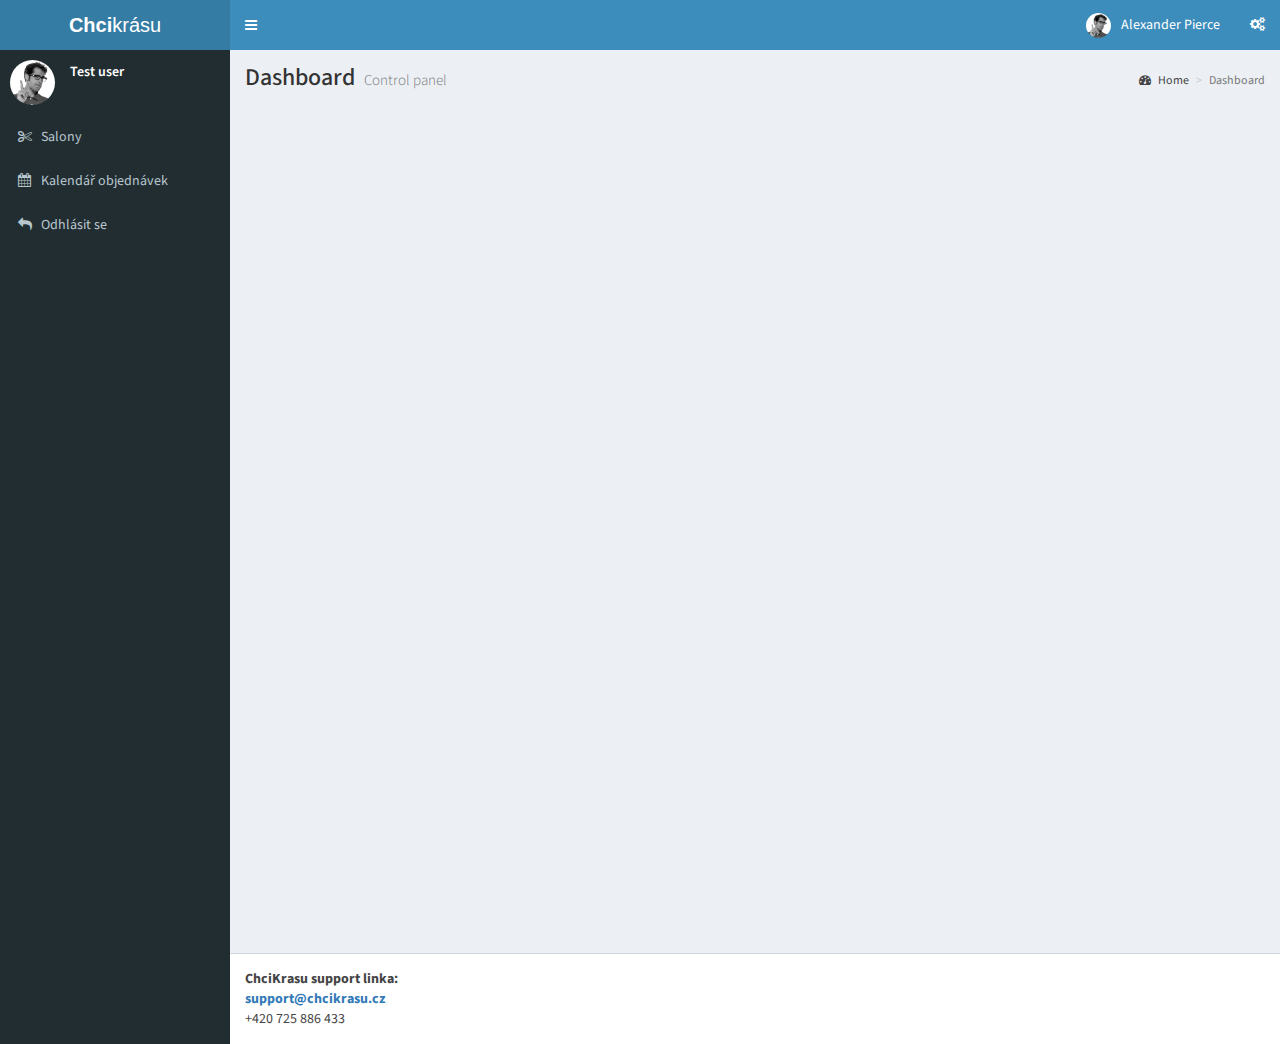
==== commit 2fb0b17a: "forgotpassword, worker profile, small fixes ui" ====
--- a/pages/index.html
+++ b/pages/index.html
@@ -45,7 +45,7 @@
 
     <header class="main-header">
       <!-- Logo -->
-      <a href="index2.html" class="logo">
+      <a href="index.html" class="logo">
         <!-- mini logo for sidebar mini 50x50 pixels -->
         <span class="logo-mini">
           <b>Ch</b>k</span>
@@ -141,6 +141,12 @@
               <span>Kalendář objednávek </span>
             </a>
           </li>
+          <li>
+            <a href="login.html">
+              <i class="fa fa-mail-reply"></i>
+              <span>Odhlásit se </span>
+            </a>
+          </li>
         </ul>
       </section>
       <!-- /.sidebar -->
@@ -169,8 +175,8 @@
     <footer class="main-footer">
       <div class="pull-right hidden-xs">
       </div>
-      <strong>Copyright &copy; 2017
-        <a href="https://chcikrasu.cz">Chci krasu</a>.</strong> All rights reserved.
+      <strong>ChciKrasu support linka: <br/>
+        <a mailto="valeriiatol@gmail.com">support@chcikrasu.cz</a> </strong><br/> +420 725 886 433
     </footer>
 
     <!-- Control Sidebar -->
